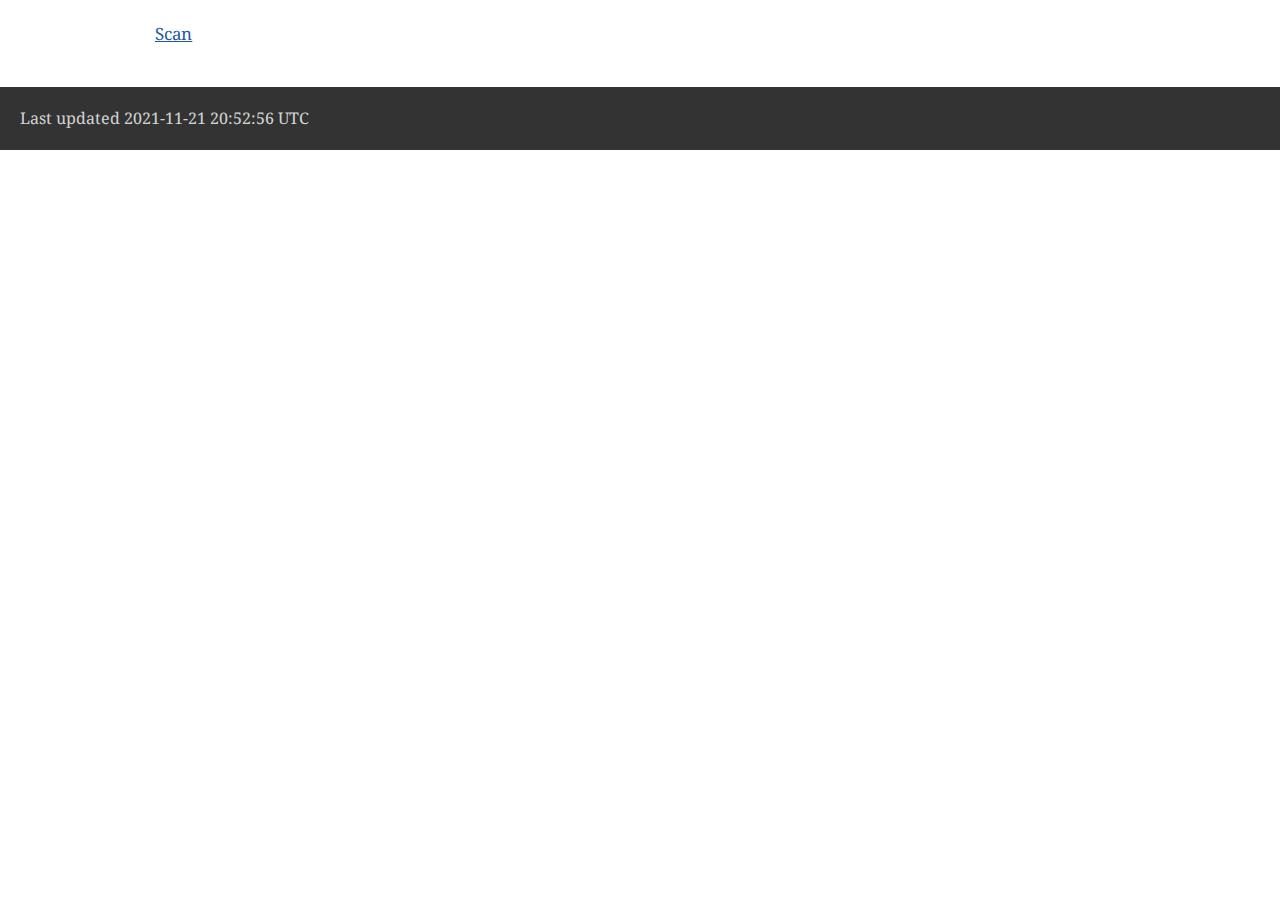
==== index.html @ 3d10e8b1 "Deploying to gh-pages from @ mikehepple/opscanner@5f625fd0670c3a656996de27a6c9c5f3e09519cf 🚀" ====
<!DOCTYPE html>
<html lang="en">
<head>
<meta charset="UTF-8">
<meta http-equiv="X-UA-Compatible" content="IE=edge">
<meta name="viewport" content="width=device-width, initial-scale=1.0">
<meta name="generator" content="Asciidoctor 2.0.15">
<title>Untitled</title>
<link rel="stylesheet" href="https://fonts.googleapis.com/css?family=Open+Sans:300,300italic,400,400italic,600,600italic%7CNoto+Serif:400,400italic,700,700italic%7CDroid+Sans+Mono:400,700">
<style>
/* Asciidoctor default stylesheet | MIT License | https://asciidoctor.org */
/* Uncomment @import statement to use as custom stylesheet */
/*@import "https://fonts.googleapis.com/css?family=Open+Sans:300,300italic,400,400italic,600,600italic%7CNoto+Serif:400,400italic,700,700italic%7CDroid+Sans+Mono:400,700";*/
article,aside,details,figcaption,figure,footer,header,hgroup,main,nav,section{display:block}
audio,video{display:inline-block}
audio:not([controls]){display:none;height:0}
html{font-family:sans-serif;-ms-text-size-adjust:100%;-webkit-text-size-adjust:100%}
a{background:none}
a:focus{outline:thin dotted}
a:active,a:hover{outline:0}
h1{font-size:2em;margin:.67em 0}
abbr[title]{border-bottom:1px dotted}
b,strong{font-weight:bold}
dfn{font-style:italic}
hr{-moz-box-sizing:content-box;box-sizing:content-box;height:0}
mark{background:#ff0;color:#000}
code,kbd,pre,samp{font-family:monospace;font-size:1em}
pre{white-space:pre-wrap}
q{quotes:"\201C" "\201D" "\2018" "\2019"}
small{font-size:80%}
sub,sup{font-size:75%;line-height:0;position:relative;vertical-align:baseline}
sup{top:-.5em}
sub{bottom:-.25em}
img{border:0}
svg:not(:root){overflow:hidden}
figure{margin:0}
fieldset{border:1px solid silver;margin:0 2px;padding:.35em .625em .75em}
legend{border:0;padding:0}
button,input,select,textarea{font-family:inherit;font-size:100%;margin:0}
button,input{line-height:normal}
button,select{text-transform:none}
button,html input[type="button"],input[type="reset"],input[type="submit"]{-webkit-appearance:button;cursor:pointer}
button[disabled],html input[disabled]{cursor:default}
input[type="checkbox"],input[type="radio"]{box-sizing:border-box;padding:0}
button::-moz-focus-inner,input::-moz-focus-inner{border:0;padding:0}
textarea{overflow:auto;vertical-align:top}
table{border-collapse:collapse;border-spacing:0}
*,*::before,*::after{-moz-box-sizing:border-box;-webkit-box-sizing:border-box;box-sizing:border-box}
html,body{font-size:100%}
body{background:#fff;color:rgba(0,0,0,.8);padding:0;margin:0;font-family:"Noto Serif","DejaVu Serif",serif;font-weight:400;font-style:normal;line-height:1;position:relative;cursor:auto;tab-size:4;word-wrap:anywhere;-moz-osx-font-smoothing:grayscale;-webkit-font-smoothing:antialiased}
a:hover{cursor:pointer}
img,object,embed{max-width:100%;height:auto}
object,embed{height:100%}
img{-ms-interpolation-mode:bicubic}
.left{float:left!important}
.right{float:right!important}
.text-left{text-align:left!important}
.text-right{text-align:right!important}
.text-center{text-align:center!important}
.text-justify{text-align:justify!important}
.hide{display:none}
img,object,svg{display:inline-block;vertical-align:middle}
textarea{height:auto;min-height:50px}
select{width:100%}
.subheader,.admonitionblock td.content>.title,.audioblock>.title,.exampleblock>.title,.imageblock>.title,.listingblock>.title,.literalblock>.title,.stemblock>.title,.openblock>.title,.paragraph>.title,.quoteblock>.title,table.tableblock>.title,.verseblock>.title,.videoblock>.title,.dlist>.title,.olist>.title,.ulist>.title,.qlist>.title,.hdlist>.title{line-height:1.45;color:#7a2518;font-weight:400;margin-top:0;margin-bottom:.25em}
div,dl,dt,dd,ul,ol,li,h1,h2,h3,#toctitle,.sidebarblock>.content>.title,h4,h5,h6,pre,form,p,blockquote,th,td{margin:0;padding:0}
a{color:#2156a5;text-decoration:underline;line-height:inherit}
a:hover,a:focus{color:#1d4b8f}
a img{border:0}
p{font-family:inherit;font-weight:400;font-size:1em;line-height:1.6;margin-bottom:1.25em;text-rendering:optimizeLegibility}
p aside{font-size:.875em;line-height:1.35;font-style:italic}
h1,h2,h3,#toctitle,.sidebarblock>.content>.title,h4,h5,h6{font-family:"Open Sans","DejaVu Sans",sans-serif;font-weight:300;font-style:normal;color:#ba3925;text-rendering:optimizeLegibility;margin-top:1em;margin-bottom:.5em;line-height:1.0125em}
h1 small,h2 small,h3 small,#toctitle small,.sidebarblock>.content>.title small,h4 small,h5 small,h6 small{font-size:60%;color:#e99b8f;line-height:0}
h1{font-size:2.125em}
h2{font-size:1.6875em}
h3,#toctitle,.sidebarblock>.content>.title{font-size:1.375em}
h4,h5{font-size:1.125em}
h6{font-size:1em}
hr{border:solid #dddddf;border-width:1px 0 0;clear:both;margin:1.25em 0 1.1875em;height:0}
em,i{font-style:italic;line-height:inherit}
strong,b{font-weight:bold;line-height:inherit}
small{font-size:60%;line-height:inherit}
code{font-family:"Droid Sans Mono","DejaVu Sans Mono",monospace;font-weight:400;color:rgba(0,0,0,.9)}
ul,ol,dl{font-size:1em;line-height:1.6;margin-bottom:1.25em;list-style-position:outside;font-family:inherit}
ul,ol{margin-left:1.5em}
ul li ul,ul li ol{margin-left:1.25em;margin-bottom:0;font-size:1em}
ul.square li ul,ul.circle li ul,ul.disc li ul{list-style:inherit}
ul.square{list-style-type:square}
ul.circle{list-style-type:circle}
ul.disc{list-style-type:disc}
ol li ul,ol li ol{margin-left:1.25em;margin-bottom:0}
dl dt{margin-bottom:.3125em;font-weight:bold}
dl dd{margin-bottom:1.25em}
abbr,acronym{text-transform:uppercase;font-size:90%;color:rgba(0,0,0,.8);border-bottom:1px dotted #ddd;cursor:help}
abbr{text-transform:none}
blockquote{margin:0 0 1.25em;padding:.5625em 1.25em 0 1.1875em;border-left:1px solid #ddd}
blockquote,blockquote p{line-height:1.6;color:rgba(0,0,0,.85)}
@media screen and (min-width:768px){h1,h2,h3,#toctitle,.sidebarblock>.content>.title,h4,h5,h6{line-height:1.2}
h1{font-size:2.75em}
h2{font-size:2.3125em}
h3,#toctitle,.sidebarblock>.content>.title{font-size:1.6875em}
h4{font-size:1.4375em}}
table{background:#fff;margin-bottom:1.25em;border:solid 1px #dedede;word-wrap:normal}
table thead,table tfoot{background:#f7f8f7}
table thead tr th,table thead tr td,table tfoot tr th,table tfoot tr td{padding:.5em .625em .625em;font-size:inherit;color:rgba(0,0,0,.8);text-align:left}
table tr th,table tr td{padding:.5625em .625em;font-size:inherit;color:rgba(0,0,0,.8)}
table tr.even,table tr.alt{background:#f8f8f7}
table thead tr th,table tfoot tr th,table tbody tr td,table tr td,table tfoot tr td{line-height:1.6}
h1,h2,h3,#toctitle,.sidebarblock>.content>.title,h4,h5,h6{line-height:1.2;word-spacing:-.05em}
h1 strong,h2 strong,h3 strong,#toctitle strong,.sidebarblock>.content>.title strong,h4 strong,h5 strong,h6 strong{font-weight:400}
.center{margin-left:auto;margin-right:auto}
.stretch{width:100%}
.clearfix::before,.clearfix::after,.float-group::before,.float-group::after{content:" ";display:table}
.clearfix::after,.float-group::after{clear:both}
:not(pre).nobreak{word-wrap:normal}
:not(pre).nowrap{white-space:nowrap}
:not(pre).pre-wrap{white-space:pre-wrap}
:not(pre):not([class^=L])>code{font-size:.9375em;font-style:normal!important;letter-spacing:0;padding:.1em .5ex;word-spacing:-.15em;background:#f7f7f8;-webkit-border-radius:4px;border-radius:4px;line-height:1.45;text-rendering:optimizeSpeed}
pre{color:rgba(0,0,0,.9);font-family:"Droid Sans Mono","DejaVu Sans Mono",monospace;line-height:1.45;text-rendering:optimizeSpeed}
pre code,pre pre{color:inherit;font-size:inherit;line-height:inherit}
pre>code{display:block}
pre.nowrap,pre.nowrap pre{white-space:pre;word-wrap:normal}
em em{font-style:normal}
strong strong{font-weight:400}
.keyseq{color:rgba(51,51,51,.8)}
kbd{font-family:"Droid Sans Mono","DejaVu Sans Mono",monospace;display:inline-block;color:rgba(0,0,0,.8);font-size:.65em;line-height:1.45;background:#f7f7f7;border:1px solid #ccc;-webkit-border-radius:3px;border-radius:3px;-webkit-box-shadow:0 1px 0 rgba(0,0,0,.2),0 0 0 .1em white inset;box-shadow:0 1px 0 rgba(0,0,0,.2),0 0 0 .1em #fff inset;margin:0 .15em;padding:.2em .5em;vertical-align:middle;position:relative;top:-.1em;white-space:nowrap}
.keyseq kbd:first-child{margin-left:0}
.keyseq kbd:last-child{margin-right:0}
.menuseq,.menuref{color:#000}
.menuseq b:not(.caret),.menuref{font-weight:inherit}
.menuseq{word-spacing:-.02em}
.menuseq b.caret{font-size:1.25em;line-height:.8}
.menuseq i.caret{font-weight:bold;text-align:center;width:.45em}
b.button::before,b.button::after{position:relative;top:-1px;font-weight:400}
b.button::before{content:"[";padding:0 3px 0 2px}
b.button::after{content:"]";padding:0 2px 0 3px}
p a>code:hover{color:rgba(0,0,0,.9)}
#header,#content,#footnotes,#footer{width:100%;margin-left:auto;margin-right:auto;margin-top:0;margin-bottom:0;max-width:62.5em;*zoom:1;position:relative;padding-left:.9375em;padding-right:.9375em}
#header::before,#header::after,#content::before,#content::after,#footnotes::before,#footnotes::after,#footer::before,#footer::after{content:" ";display:table}
#header::after,#content::after,#footnotes::after,#footer::after{clear:both}
#content{margin-top:1.25em}
#content::before{content:none}
#header>h1:first-child{color:rgba(0,0,0,.85);margin-top:2.25rem;margin-bottom:0}
#header>h1:first-child+#toc{margin-top:8px;border-top:1px solid #dddddf}
#header>h1:only-child,body.toc2 #header>h1:nth-last-child(2){border-bottom:1px solid #dddddf;padding-bottom:8px}
#header .details{border-bottom:1px solid #dddddf;line-height:1.45;padding-top:.25em;padding-bottom:.25em;padding-left:.25em;color:rgba(0,0,0,.6);display:-ms-flexbox;display:-webkit-flex;display:flex;-ms-flex-flow:row wrap;-webkit-flex-flow:row wrap;flex-flow:row wrap}
#header .details span:first-child{margin-left:-.125em}
#header .details span.email a{color:rgba(0,0,0,.85)}
#header .details br{display:none}
#header .details br+span::before{content:"\00a0\2013\00a0"}
#header .details br+span.author::before{content:"\00a0\22c5\00a0";color:rgba(0,0,0,.85)}
#header .details br+span#revremark::before{content:"\00a0|\00a0"}
#header #revnumber{text-transform:capitalize}
#header #revnumber::after{content:"\00a0"}
#content>h1:first-child:not([class]){color:rgba(0,0,0,.85);border-bottom:1px solid #dddddf;padding-bottom:8px;margin-top:0;padding-top:1rem;margin-bottom:1.25rem}
#toc{border-bottom:1px solid #e7e7e9;padding-bottom:.5em}
#toc>ul{margin-left:.125em}
#toc ul.sectlevel0>li>a{font-style:italic}
#toc ul.sectlevel0 ul.sectlevel1{margin:.5em 0}
#toc ul{font-family:"Open Sans","DejaVu Sans",sans-serif;list-style-type:none}
#toc li{line-height:1.3334;margin-top:.3334em}
#toc a{text-decoration:none}
#toc a:active{text-decoration:underline}
#toctitle{color:#7a2518;font-size:1.2em}
@media screen and (min-width:768px){#toctitle{font-size:1.375em}
body.toc2{padding-left:15em;padding-right:0}
#toc.toc2{margin-top:0!important;background:#f8f8f7;position:fixed;width:15em;left:0;top:0;border-right:1px solid #e7e7e9;border-top-width:0!important;border-bottom-width:0!important;z-index:1000;padding:1.25em 1em;height:100%;overflow:auto}
#toc.toc2 #toctitle{margin-top:0;margin-bottom:.8rem;font-size:1.2em}
#toc.toc2>ul{font-size:.9em;margin-bottom:0}
#toc.toc2 ul ul{margin-left:0;padding-left:1em}
#toc.toc2 ul.sectlevel0 ul.sectlevel1{padding-left:0;margin-top:.5em;margin-bottom:.5em}
body.toc2.toc-right{padding-left:0;padding-right:15em}
body.toc2.toc-right #toc.toc2{border-right-width:0;border-left:1px solid #e7e7e9;left:auto;right:0}}
@media screen and (min-width:1280px){body.toc2{padding-left:20em;padding-right:0}
#toc.toc2{width:20em}
#toc.toc2 #toctitle{font-size:1.375em}
#toc.toc2>ul{font-size:.95em}
#toc.toc2 ul ul{padding-left:1.25em}
body.toc2.toc-right{padding-left:0;padding-right:20em}}
#content #toc{border-style:solid;border-width:1px;border-color:#e0e0dc;margin-bottom:1.25em;padding:1.25em;background:#f8f8f7;-webkit-border-radius:4px;border-radius:4px}
#content #toc>:first-child{margin-top:0}
#content #toc>:last-child{margin-bottom:0}
#footer{max-width:none;background:rgba(0,0,0,.8);padding:1.25em}
#footer-text{color:rgba(255,255,255,.8);line-height:1.44}
#content{margin-bottom:.625em}
.sect1{padding-bottom:.625em}
@media screen and (min-width:768px){#content{margin-bottom:1.25em}
.sect1{padding-bottom:1.25em}}
.sect1:last-child{padding-bottom:0}
.sect1+.sect1{border-top:1px solid #e7e7e9}
#content h1>a.anchor,h2>a.anchor,h3>a.anchor,#toctitle>a.anchor,.sidebarblock>.content>.title>a.anchor,h4>a.anchor,h5>a.anchor,h6>a.anchor{position:absolute;z-index:1001;width:1.5ex;margin-left:-1.5ex;display:block;text-decoration:none!important;visibility:hidden;text-align:center;font-weight:400}
#content h1>a.anchor::before,h2>a.anchor::before,h3>a.anchor::before,#toctitle>a.anchor::before,.sidebarblock>.content>.title>a.anchor::before,h4>a.anchor::before,h5>a.anchor::before,h6>a.anchor::before{content:"\00A7";font-size:.85em;display:block;padding-top:.1em}
#content h1:hover>a.anchor,#content h1>a.anchor:hover,h2:hover>a.anchor,h2>a.anchor:hover,h3:hover>a.anchor,#toctitle:hover>a.anchor,.sidebarblock>.content>.title:hover>a.anchor,h3>a.anchor:hover,#toctitle>a.anchor:hover,.sidebarblock>.content>.title>a.anchor:hover,h4:hover>a.anchor,h4>a.anchor:hover,h5:hover>a.anchor,h5>a.anchor:hover,h6:hover>a.anchor,h6>a.anchor:hover{visibility:visible}
#content h1>a.link,h2>a.link,h3>a.link,#toctitle>a.link,.sidebarblock>.content>.title>a.link,h4>a.link,h5>a.link,h6>a.link{color:#ba3925;text-decoration:none}
#content h1>a.link:hover,h2>a.link:hover,h3>a.link:hover,#toctitle>a.link:hover,.sidebarblock>.content>.title>a.link:hover,h4>a.link:hover,h5>a.link:hover,h6>a.link:hover{color:#a53221}
details,.audioblock,.imageblock,.literalblock,.listingblock,.stemblock,.videoblock{margin-bottom:1.25em}
details>summary:first-of-type{cursor:pointer;display:list-item;outline:none;margin-bottom:.75em}
.admonitionblock td.content>.title,.audioblock>.title,.exampleblock>.title,.imageblock>.title,.listingblock>.title,.literalblock>.title,.stemblock>.title,.openblock>.title,.paragraph>.title,.quoteblock>.title,table.tableblock>.title,.verseblock>.title,.videoblock>.title,.dlist>.title,.olist>.title,.ulist>.title,.qlist>.title,.hdlist>.title{text-rendering:optimizeLegibility;text-align:left;font-family:"Noto Serif","DejaVu Serif",serif;font-size:1rem;font-style:italic}
table.tableblock.fit-content>caption.title{white-space:nowrap;width:0}
.paragraph.lead>p,#preamble>.sectionbody>[class="paragraph"]:first-of-type p{font-size:1.21875em;line-height:1.6;color:rgba(0,0,0,.85)}
table.tableblock #preamble>.sectionbody>[class="paragraph"]:first-of-type p{font-size:inherit}
.admonitionblock>table{border-collapse:separate;border:0;background:none;width:100%}
.admonitionblock>table td.icon{text-align:center;width:80px}
.admonitionblock>table td.icon img{max-width:none}
.admonitionblock>table td.icon .title{font-weight:bold;font-family:"Open Sans","DejaVu Sans",sans-serif;text-transform:uppercase}
.admonitionblock>table td.content{padding-left:1.125em;padding-right:1.25em;border-left:1px solid #dddddf;color:rgba(0,0,0,.6);word-wrap:anywhere}
.admonitionblock>table td.content>:last-child>:last-child{margin-bottom:0}
.exampleblock>.content{border-style:solid;border-width:1px;border-color:#e6e6e6;margin-bottom:1.25em;padding:1.25em;background:#fff;-webkit-border-radius:4px;border-radius:4px}
.exampleblock>.content>:first-child{margin-top:0}
.exampleblock>.content>:last-child{margin-bottom:0}
.sidebarblock{border-style:solid;border-width:1px;border-color:#dbdbd6;margin-bottom:1.25em;padding:1.25em;background:#f3f3f2;-webkit-border-radius:4px;border-radius:4px}
.sidebarblock>:first-child{margin-top:0}
.sidebarblock>:last-child{margin-bottom:0}
.sidebarblock>.content>.title{color:#7a2518;margin-top:0;text-align:center}
.exampleblock>.content>:last-child>:last-child,.exampleblock>.content .olist>ol>li:last-child>:last-child,.exampleblock>.content .ulist>ul>li:last-child>:last-child,.exampleblock>.content .qlist>ol>li:last-child>:last-child,.sidebarblock>.content>:last-child>:last-child,.sidebarblock>.content .olist>ol>li:last-child>:last-child,.sidebarblock>.content .ulist>ul>li:last-child>:last-child,.sidebarblock>.content .qlist>ol>li:last-child>:last-child{margin-bottom:0}
.literalblock pre,.listingblock>.content>pre{-webkit-border-radius:4px;border-radius:4px;overflow-x:auto;padding:1em;font-size:.8125em}
@media screen and (min-width:768px){.literalblock pre,.listingblock>.content>pre{font-size:.90625em}}
@media screen and (min-width:1280px){.literalblock pre,.listingblock>.content>pre{font-size:1em}}
.literalblock pre,.listingblock>.content>pre:not(.highlight),.listingblock>.content>pre[class="highlight"],.listingblock>.content>pre[class^="highlight "]{background:#f7f7f8}
.literalblock.output pre{color:#f7f7f8;background:rgba(0,0,0,.9)}
.listingblock>.content{position:relative}
.listingblock code[data-lang]::before{display:none;content:attr(data-lang);position:absolute;font-size:.75em;top:.425rem;right:.5rem;line-height:1;text-transform:uppercase;color:inherit;opacity:.5}
.listingblock:hover code[data-lang]::before{display:block}
.listingblock.terminal pre .command::before{content:attr(data-prompt);padding-right:.5em;color:inherit;opacity:.5}
.listingblock.terminal pre .command:not([data-prompt])::before{content:"$"}
.listingblock pre.highlightjs{padding:0}
.listingblock pre.highlightjs>code{padding:1em;-webkit-border-radius:4px;border-radius:4px}
.listingblock pre.prettyprint{border-width:0}
.prettyprint{background:#f7f7f8}
pre.prettyprint .linenums{line-height:1.45;margin-left:2em}
pre.prettyprint li{background:none;list-style-type:inherit;padding-left:0}
pre.prettyprint li code[data-lang]::before{opacity:1}
pre.prettyprint li:not(:first-child) code[data-lang]::before{display:none}
table.linenotable{border-collapse:separate;border:0;margin-bottom:0;background:none}
table.linenotable td[class]{color:inherit;vertical-align:top;padding:0;line-height:inherit;white-space:normal}
table.linenotable td.code{padding-left:.75em}
table.linenotable td.linenos{border-right:1px solid currentColor;opacity:.35;padding-right:.5em}
pre.pygments .lineno{border-right:1px solid currentColor;opacity:.35;display:inline-block;margin-right:.75em}
pre.pygments .lineno::before{content:"";margin-right:-.125em}
.quoteblock{margin:0 1em 1.25em 1.5em;display:table}
.quoteblock:not(.excerpt)>.title{margin-left:-1.5em;margin-bottom:.75em}
.quoteblock blockquote,.quoteblock p{color:rgba(0,0,0,.85);font-size:1.15rem;line-height:1.75;word-spacing:.1em;letter-spacing:0;font-style:italic;text-align:justify}
.quoteblock blockquote{margin:0;padding:0;border:0}
.quoteblock blockquote::before{content:"\201c";float:left;font-size:2.75em;font-weight:bold;line-height:.6em;margin-left:-.6em;color:#7a2518;text-shadow:0 1px 2px rgba(0,0,0,.1)}
.quoteblock blockquote>.paragraph:last-child p{margin-bottom:0}
.quoteblock .attribution{margin-top:.75em;margin-right:.5ex;text-align:right}
.verseblock{margin:0 1em 1.25em}
.verseblock pre{font-family:"Open Sans","DejaVu Sans",sans;font-size:1.15rem;color:rgba(0,0,0,.85);font-weight:300;text-rendering:optimizeLegibility}
.verseblock pre strong{font-weight:400}
.verseblock .attribution{margin-top:1.25rem;margin-left:.5ex}
.quoteblock .attribution,.verseblock .attribution{font-size:.9375em;line-height:1.45;font-style:italic}
.quoteblock .attribution br,.verseblock .attribution br{display:none}
.quoteblock .attribution cite,.verseblock .attribution cite{display:block;letter-spacing:-.025em;color:rgba(0,0,0,.6)}
.quoteblock.abstract blockquote::before,.quoteblock.excerpt blockquote::before,.quoteblock .quoteblock blockquote::before{display:none}
.quoteblock.abstract blockquote,.quoteblock.abstract p,.quoteblock.excerpt blockquote,.quoteblock.excerpt p,.quoteblock .quoteblock blockquote,.quoteblock .quoteblock p{line-height:1.6;word-spacing:0}
.quoteblock.abstract{margin:0 1em 1.25em;display:block}
.quoteblock.abstract>.title{margin:0 0 .375em;font-size:1.15em;text-align:center}
.quoteblock.excerpt>blockquote,.quoteblock .quoteblock{padding:0 0 .25em 1em;border-left:.25em solid #dddddf}
.quoteblock.excerpt,.quoteblock .quoteblock{margin-left:0}
.quoteblock.excerpt blockquote,.quoteblock.excerpt p,.quoteblock .quoteblock blockquote,.quoteblock .quoteblock p{color:inherit;font-size:1.0625rem}
.quoteblock.excerpt .attribution,.quoteblock .quoteblock .attribution{color:inherit;font-size:.85rem;text-align:left;margin-right:0}
p.tableblock:last-child{margin-bottom:0}
td.tableblock>.content{margin-bottom:1.25em;word-wrap:anywhere}
td.tableblock>.content>:last-child{margin-bottom:-1.25em}
table.tableblock,th.tableblock,td.tableblock{border:0 solid #dedede}
table.grid-all>*>tr>*{border-width:1px}
table.grid-cols>*>tr>*{border-width:0 1px}
table.grid-rows>*>tr>*{border-width:1px 0}
table.frame-all{border-width:1px}
table.frame-ends{border-width:1px 0}
table.frame-sides{border-width:0 1px}
table.frame-none>colgroup+*>:first-child>*,table.frame-sides>colgroup+*>:first-child>*{border-top-width:0}
table.frame-none>:last-child>:last-child>*,table.frame-sides>:last-child>:last-child>*{border-bottom-width:0}
table.frame-none>*>tr>:first-child,table.frame-ends>*>tr>:first-child{border-left-width:0}
table.frame-none>*>tr>:last-child,table.frame-ends>*>tr>:last-child{border-right-width:0}
table.stripes-all tr,table.stripes-odd tr:nth-of-type(odd),table.stripes-even tr:nth-of-type(even),table.stripes-hover tr:hover{background:#f8f8f7}
th.halign-left,td.halign-left{text-align:left}
th.halign-right,td.halign-right{text-align:right}
th.halign-center,td.halign-center{text-align:center}
th.valign-top,td.valign-top{vertical-align:top}
th.valign-bottom,td.valign-bottom{vertical-align:bottom}
th.valign-middle,td.valign-middle{vertical-align:middle}
table thead th,table tfoot th{font-weight:bold}
tbody tr th{background:#f7f8f7}
tbody tr th,tbody tr th p,tfoot tr th,tfoot tr th p{color:rgba(0,0,0,.8);font-weight:bold}
p.tableblock>code:only-child{background:none;padding:0}
p.tableblock{font-size:1em}
ol{margin-left:1.75em}
ul li ol{margin-left:1.5em}
dl dd{margin-left:1.125em}
dl dd:last-child,dl dd:last-child>:last-child{margin-bottom:0}
ol>li p,ul>li p,ul dd,ol dd,.olist .olist,.ulist .ulist,.ulist .olist,.olist .ulist{margin-bottom:.625em}
ul.checklist,ul.none,ol.none,ul.no-bullet,ol.no-bullet,ol.unnumbered,ul.unstyled,ol.unstyled{list-style-type:none}
ul.no-bullet,ol.no-bullet,ol.unnumbered{margin-left:.625em}
ul.unstyled,ol.unstyled{margin-left:0}
ul.checklist{margin-left:.625em}
ul.checklist li>p:first-child>.fa-square-o:first-child,ul.checklist li>p:first-child>.fa-check-square-o:first-child{width:1.25em;font-size:.8em;position:relative;bottom:.125em}
ul.checklist li>p:first-child>input[type="checkbox"]:first-child{margin-right:.25em}
ul.inline{display:-ms-flexbox;display:-webkit-box;display:flex;-ms-flex-flow:row wrap;-webkit-flex-flow:row wrap;flex-flow:row wrap;list-style:none;margin:0 0 .625em -1.25em}
ul.inline>li{margin-left:1.25em}
.unstyled dl dt{font-weight:400;font-style:normal}
ol.arabic{list-style-type:decimal}
ol.decimal{list-style-type:decimal-leading-zero}
ol.loweralpha{list-style-type:lower-alpha}
ol.upperalpha{list-style-type:upper-alpha}
ol.lowerroman{list-style-type:lower-roman}
ol.upperroman{list-style-type:upper-roman}
ol.lowergreek{list-style-type:lower-greek}
.hdlist>table,.colist>table{border:0;background:none}
.hdlist>table>tbody>tr,.colist>table>tbody>tr{background:none}
td.hdlist1,td.hdlist2{vertical-align:top;padding:0 .625em}
td.hdlist1{font-weight:bold;padding-bottom:1.25em}
td.hdlist2{word-wrap:anywhere}
.literalblock+.colist,.listingblock+.colist{margin-top:-.5em}
.colist td:not([class]):first-child{padding:.4em .75em 0;line-height:1;vertical-align:top}
.colist td:not([class]):first-child img{max-width:none}
.colist td:not([class]):last-child{padding:.25em 0}
.thumb,.th{line-height:0;display:inline-block;border:solid 4px #fff;-webkit-box-shadow:0 0 0 1px #ddd;box-shadow:0 0 0 1px #ddd}
.imageblock.left{margin:.25em .625em 1.25em 0}
.imageblock.right{margin:.25em 0 1.25em .625em}
.imageblock>.title{margin-bottom:0}
.imageblock.thumb,.imageblock.th{border-width:6px}
.imageblock.thumb>.title,.imageblock.th>.title{padding:0 .125em}
.image.left,.image.right{margin-top:.25em;margin-bottom:.25em;display:inline-block;line-height:0}
.image.left{margin-right:.625em}
.image.right{margin-left:.625em}
a.image{text-decoration:none;display:inline-block}
a.image object{pointer-events:none}
sup.footnote,sup.footnoteref{font-size:.875em;position:static;vertical-align:super}
sup.footnote a,sup.footnoteref a{text-decoration:none}
sup.footnote a:active,sup.footnoteref a:active{text-decoration:underline}
#footnotes{padding-top:.75em;padding-bottom:.75em;margin-bottom:.625em}
#footnotes hr{width:20%;min-width:6.25em;margin:-.25em 0 .75em;border-width:1px 0 0}
#footnotes .footnote{padding:0 .375em 0 .225em;line-height:1.3334;font-size:.875em;margin-left:1.2em;margin-bottom:.2em}
#footnotes .footnote a:first-of-type{font-weight:bold;text-decoration:none;margin-left:-1.05em}
#footnotes .footnote:last-of-type{margin-bottom:0}
#content #footnotes{margin-top:-.625em;margin-bottom:0;padding:.75em 0}
.gist .file-data>table{border:0;background:#fff;width:100%;margin-bottom:0}
.gist .file-data>table td.line-data{width:99%}
div.unbreakable{page-break-inside:avoid}
.big{font-size:larger}
.small{font-size:smaller}
.underline{text-decoration:underline}
.overline{text-decoration:overline}
.line-through{text-decoration:line-through}
.aqua{color:#00bfbf}
.aqua-background{background:#00fafa}
.black{color:#000}
.black-background{background:#000}
.blue{color:#0000bf}
.blue-background{background:#0000fa}
.fuchsia{color:#bf00bf}
.fuchsia-background{background:#fa00fa}
.gray{color:#606060}
.gray-background{background:#7d7d7d}
.green{color:#006000}
.green-background{background:#007d00}
.lime{color:#00bf00}
.lime-background{background:#00fa00}
.maroon{color:#600000}
.maroon-background{background:#7d0000}
.navy{color:#000060}
.navy-background{background:#00007d}
.olive{color:#606000}
.olive-background{background:#7d7d00}
.purple{color:#600060}
.purple-background{background:#7d007d}
.red{color:#bf0000}
.red-background{background:#fa0000}
.silver{color:#909090}
.silver-background{background:#bcbcbc}
.teal{color:#006060}
.teal-background{background:#007d7d}
.white{color:#bfbfbf}
.white-background{background:#fafafa}
.yellow{color:#bfbf00}
.yellow-background{background:#fafa00}
span.icon>.fa{cursor:default}
a span.icon>.fa{cursor:inherit}
.admonitionblock td.icon [class^="fa icon-"]{font-size:2.5em;text-shadow:1px 1px 2px rgba(0,0,0,.5);cursor:default}
.admonitionblock td.icon .icon-note::before{content:"\f05a";color:#19407c}
.admonitionblock td.icon .icon-tip::before{content:"\f0eb";text-shadow:1px 1px 2px rgba(155,155,0,.8);color:#111}
.admonitionblock td.icon .icon-warning::before{content:"\f071";color:#bf6900}
.admonitionblock td.icon .icon-caution::before{content:"\f06d";color:#bf3400}
.admonitionblock td.icon .icon-important::before{content:"\f06a";color:#bf0000}
.conum[data-value]{display:inline-block;color:#fff!important;background:rgba(0,0,0,.8);-webkit-border-radius:50%;border-radius:50%;text-align:center;font-size:.75em;width:1.67em;height:1.67em;line-height:1.67em;font-family:"Open Sans","DejaVu Sans",sans-serif;font-style:normal;font-weight:bold}
.conum[data-value] *{color:#fff!important}
.conum[data-value]+b{display:none}
.conum[data-value]::after{content:attr(data-value)}
pre .conum[data-value]{position:relative;top:-.125em}
b.conum *{color:inherit!important}
.conum:not([data-value]):empty{display:none}
dt,th.tableblock,td.content,div.footnote{text-rendering:optimizeLegibility}
h1,h2,p,td.content,span.alt{letter-spacing:-.01em}
p strong,td.content strong,div.footnote strong{letter-spacing:-.005em}
p,blockquote,dt,td.content,span.alt{font-size:1.0625rem}
p{margin-bottom:1.25rem}
.sidebarblock p,.sidebarblock dt,.sidebarblock td.content,p.tableblock{font-size:1em}
.exampleblock>.content{background:#fffef7;border-color:#e0e0dc;-webkit-box-shadow:0 1px 4px #e0e0dc;box-shadow:0 1px 4px #e0e0dc}
.print-only{display:none!important}
@page{margin:1.25cm .75cm}
@media print{*{-webkit-box-shadow:none!important;box-shadow:none!important;text-shadow:none!important}
html{font-size:80%}
a{color:inherit!important;text-decoration:underline!important}
a.bare,a[href^="#"],a[href^="mailto:"]{text-decoration:none!important}
a[href^="http:"]:not(.bare)::after,a[href^="https:"]:not(.bare)::after{content:"(" attr(href) ")";display:inline-block;font-size:.875em;padding-left:.25em}
abbr[title]::after{content:" (" attr(title) ")"}
pre,blockquote,tr,img,object,svg{page-break-inside:avoid}
thead{display:table-header-group}
svg{max-width:100%}
p,blockquote,dt,td.content{font-size:1em;orphans:3;widows:3}
h2,h3,#toctitle,.sidebarblock>.content>.title{page-break-after:avoid}
#header,#content,#footnotes,#footer{max-width:none}
#toc,.sidebarblock,.exampleblock>.content{background:none!important}
#toc{border-bottom:1px solid #dddddf!important;padding-bottom:0!important}
body.book #header{text-align:center}
body.book #header>h1:first-child{border:0!important;margin:2.5em 0 1em}
body.book #header .details{border:0!important;display:block;padding:0!important}
body.book #header .details span:first-child{margin-left:0!important}
body.book #header .details br{display:block}
body.book #header .details br+span::before{content:none!important}
body.book #toc{border:0!important;text-align:left!important;padding:0!important;margin:0!important}
body.book #toc,body.book #preamble,body.book h1.sect0,body.book .sect1>h2{page-break-before:always}
.listingblock code[data-lang]::before{display:block}
#footer{padding:0 .9375em}
.hide-on-print{display:none!important}
.print-only{display:block!important}
.hide-for-print{display:none!important}
.show-for-print{display:inherit!important}}
@media print,amzn-kf8{#header>h1:first-child{margin-top:1.25rem}
.sect1{padding:0!important}
.sect1+.sect1{border:0}
#footer{background:none}
#footer-text{color:rgba(0,0,0,.6);font-size:.9em}}
@media amzn-kf8{#header,#content,#footnotes,#footer{padding:0}}
</style>
</head>
<body class="article">
<div id="header">
</div>
<div id="content">
<div class="paragraph">
<p><a href="opscan-scan.html">Scan</a></p>
</div>
</div>
<div id="footer">
<div id="footer-text">
Last updated 2021-11-21 20:52:56 UTC
</div>
</div>
</body>
</html>
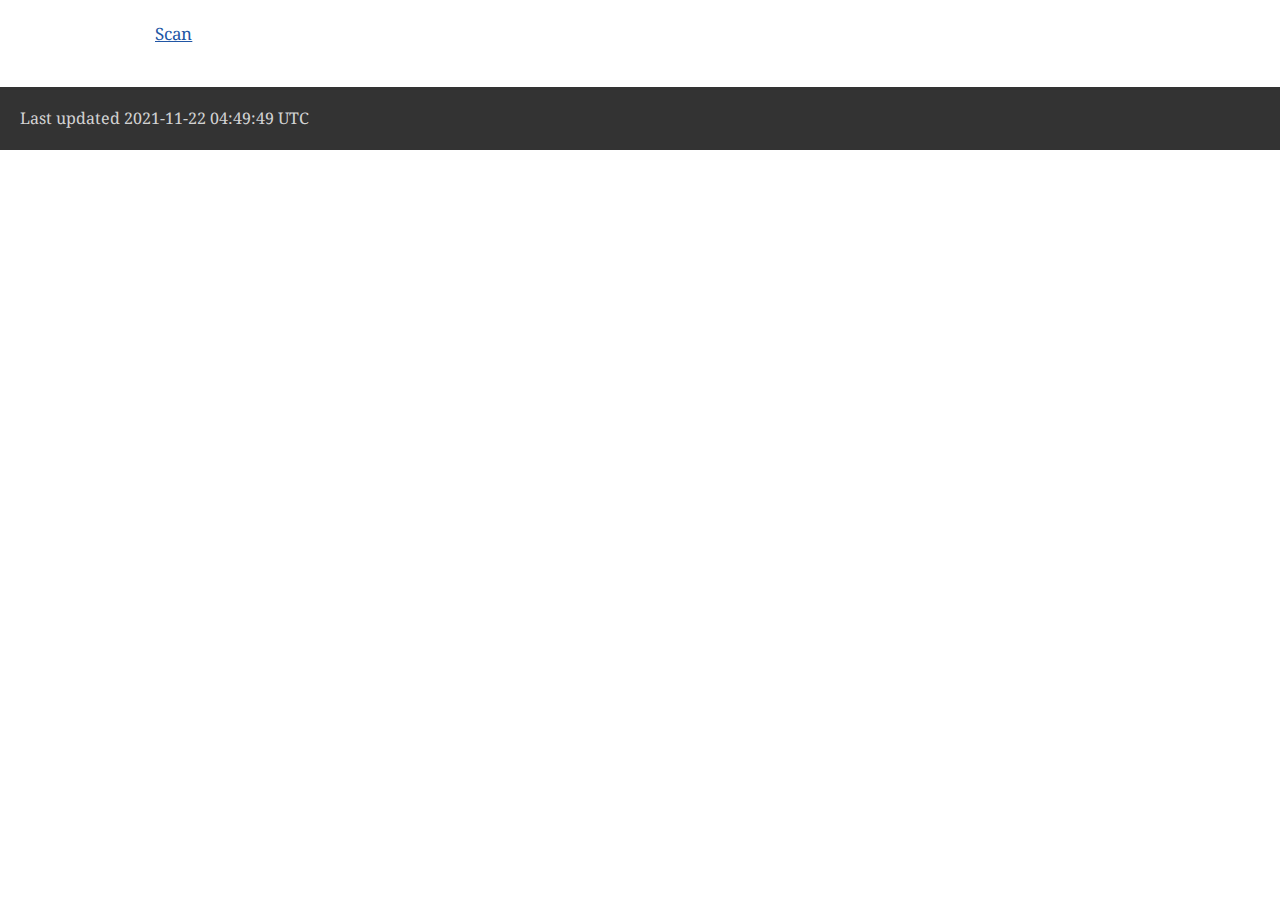
==== commit 2bb721ee: "Deploying to gh-pages from @ mikehepple/opscanner@c5cdab4ecbbe441cfb2cb71e6e5321041f007c7f 🚀" ====
--- a/index.html
+++ b/index.html
@@ -445,7 +445,7 @@
 </div>
 <div id="footer">
 <div id="footer-text">
-Last updated 2021-11-21 20:52:56 UTC
+Last updated 2021-11-22 04:49:49 UTC
 </div>
 </div>
 </body>
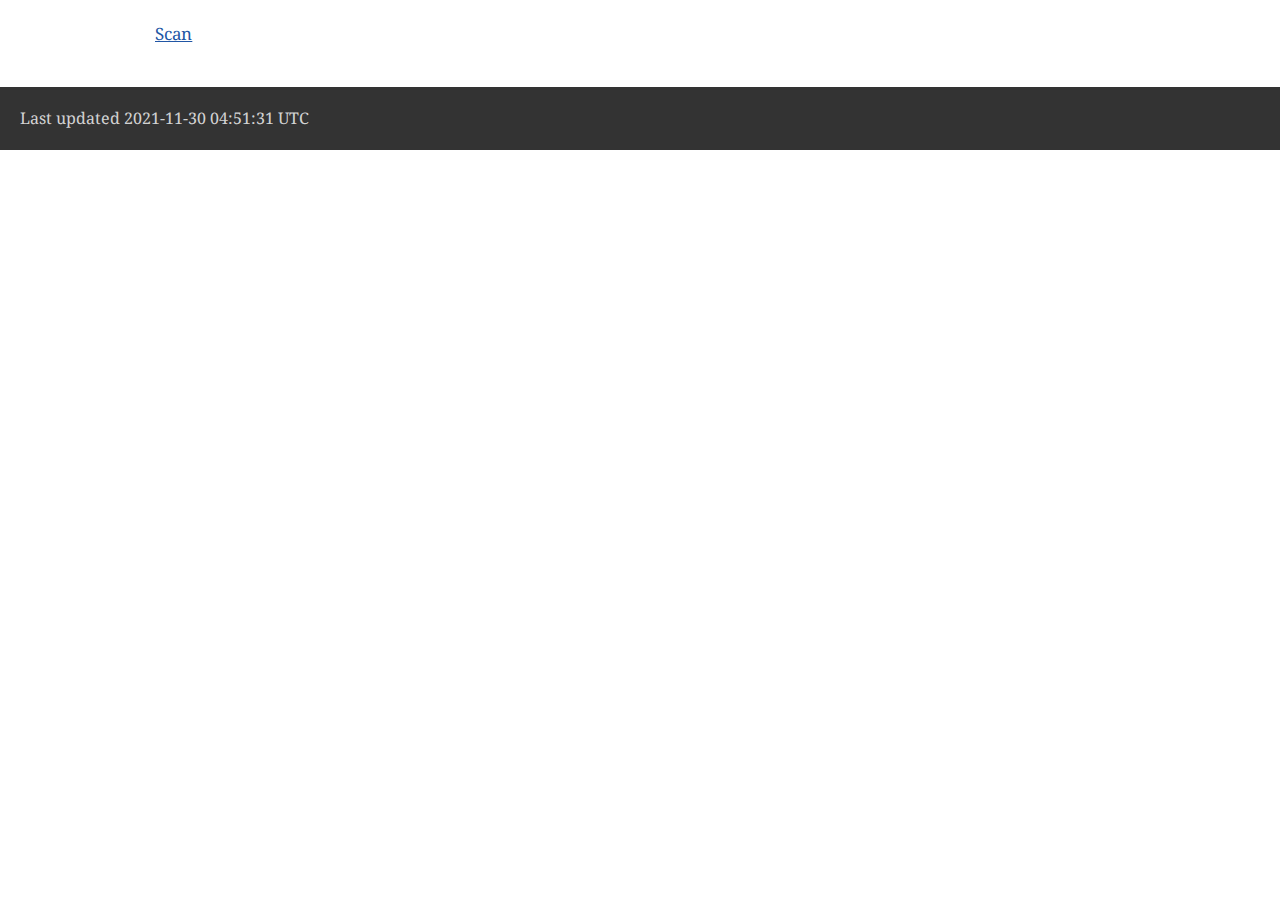
==== commit 5635fe95: "Deploying to gh-pages from @ mikehepple/opscanner@b53cbaefe10cfa9070afd31f4de28b73402d132a 🚀" ====
--- a/index.html
+++ b/index.html
@@ -445,7 +445,7 @@
 </div>
 <div id="footer">
 <div id="footer-text">
-Last updated 2021-11-22 04:49:49 UTC
+Last updated 2021-11-30 04:51:31 UTC
 </div>
 </div>
 </body>
